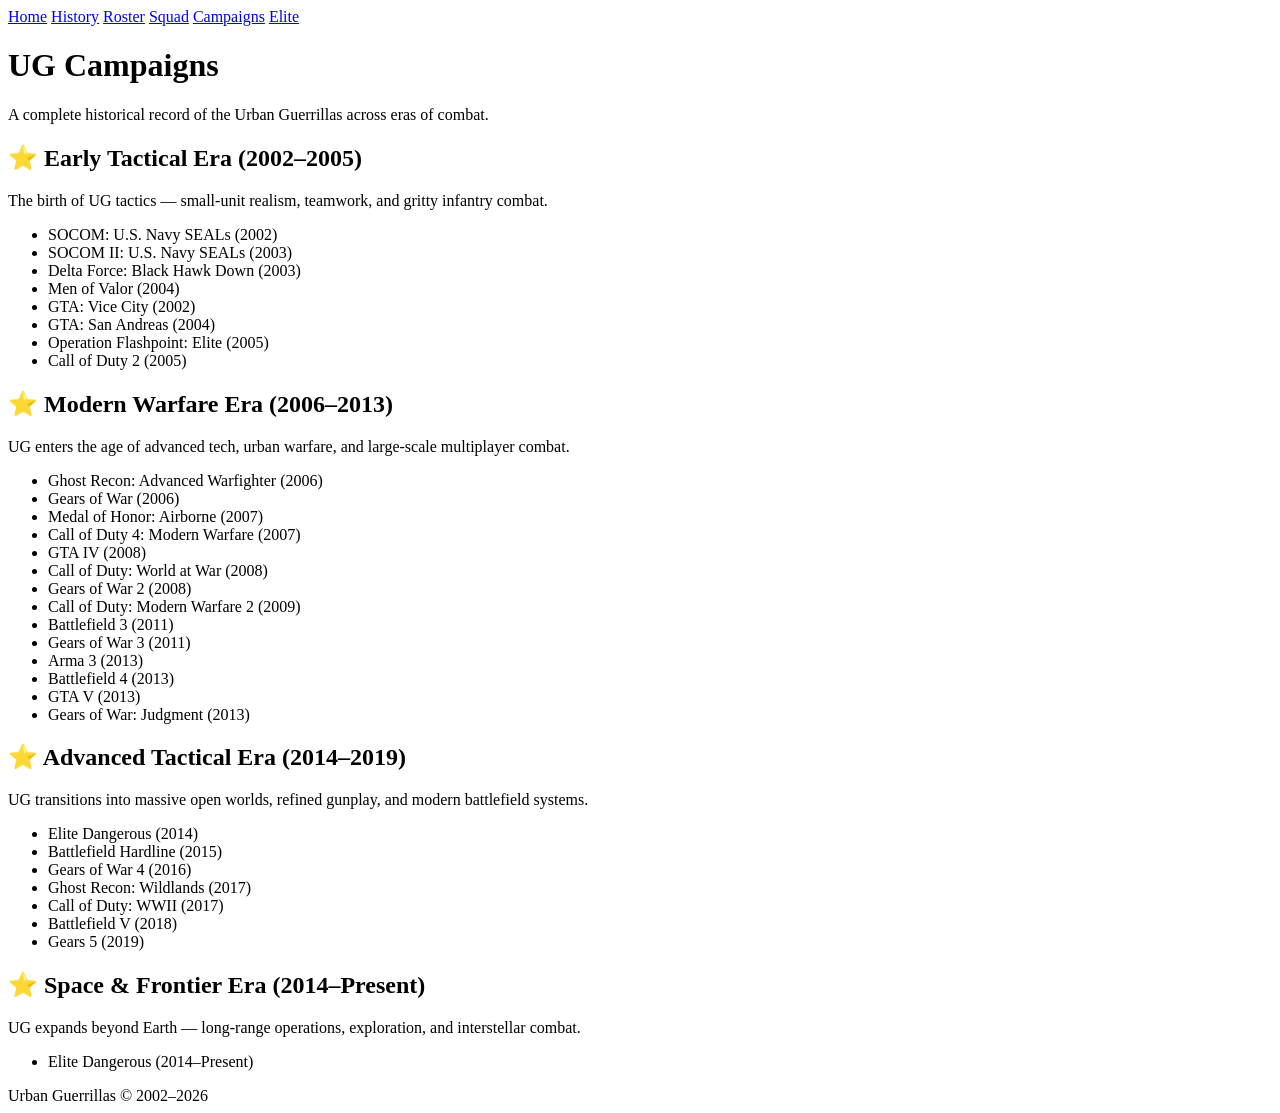
==== campaigns.html @ d6d99958 "Update campaigns.html" ====
<!DOCTYPE html>
<html lang="en">
<head>
    <meta charset="UTF-8">
    <meta name="viewport" content="width=device-width, initial-scale=1.0">
    <title>UG Campaigns</title>
    <link rel="stylesheet" href="styles.css">
</head>

<body>

<!-- HERO BACKGROUND -->
<div class="page-background home-background"></div>

<!-- NAVIGATION -->

<nav>
    <a href="index.html">Home</a>
    <a href="history.html">History</a>
    <a href="roster.html">Roster</a>
    <a href="squad.html">Squad</a>
    <a href="campaigns.html">Campaigns</a>
    <a href="elite.html">Elite</a>
</nav>

<!-- CONTENT -->
<div class="content-section">

    <h1>UG Campaigns</h1>
    <p class="subtitle">A complete historical record of the Urban Guerrillas across eras of combat.</p>

    <!-- EARLY TACTICAL ERA -->
    <div class="card">
        <h2>⭐ Early Tactical Era (2002–2005)</h2>
        <p>The birth of UG tactics — small‑unit realism, teamwork, and gritty infantry combat.</p>
        <ul>
            <li>SOCOM: U.S. Navy SEALs (2002)</li>
            <li>SOCOM II: U.S. Navy SEALs (2003)</li>
            <li>Delta Force: Black Hawk Down (2003)</li>
            <li>Men of Valor (2004)</li>
            <li>GTA: Vice City (2002)</li>
            <li>GTA: San Andreas (2004)</li>
            <li>Operation Flashpoint: Elite (2005)</li>
            <li>Call of Duty 2 (2005)</li>
        </ul>
    </div>

    <!-- MODERN WARFARE ERA -->
    <div class="card">
        <h2>⭐ Modern Warfare Era (2006–2013)</h2>
        <p>UG enters the age of advanced tech, urban warfare, and large‑scale multiplayer combat.</p>
        <ul>
            <li>Ghost Recon: Advanced Warfighter (2006)</li>
            <li>Gears of War (2006)</li>
            <li>Medal of Honor: Airborne (2007)</li>
            <li>Call of Duty 4: Modern Warfare (2007)</li>
            <li>GTA IV (2008)</li>
            <li>Call of Duty: World at War (2008)</li>
            <li>Gears of War 2 (2008)</li>
            <li>Call of Duty: Modern Warfare 2 (2009)</li>
            <li>Battlefield 3 (2011)</li>
            <li>Gears of War 3 (2011)</li>
            <li>Arma 3 (2013)</li>
            <li>Battlefield 4 (2013)</li>
            <li>GTA V (2013)</li>
            <li>Gears of War: Judgment (2013)</li>
        </ul>
    </div>

    <!-- ADVANCED TACTICAL ERA -->
    <div class="card">
        <h2>⭐ Advanced Tactical Era (2014–2019)</h2>
        <p>UG transitions into massive open worlds, refined gunplay, and modern battlefield systems.</p>
        <ul>
            <li>Elite Dangerous (2014)</li>
            <li>Battlefield Hardline (2015)</li>
            <li>Gears of War 4 (2016)</li>
            <li>Ghost Recon: Wildlands (2017)</li>
            <li>Call of Duty: WWII (2017)</li>
            <li>Battlefield V (2018)</li>
            <li>Gears 5 (2019)</li>
        </ul>
    </div>

    <!-- SPACE & FRONTIER ERA -->
    <div class="card">
        <h2>⭐ Space & Frontier Era (2014–Present)</h2>
        <p>UG expands beyond Earth — long‑range operations, exploration, and interstellar combat.</p>
        <ul>
            <li>Elite Dangerous (2014–Present)</li>
        </ul>
    </div>

</div>

<footer>
    Urban Guerrillas © 2002–2026
</footer>

</body>
</html>
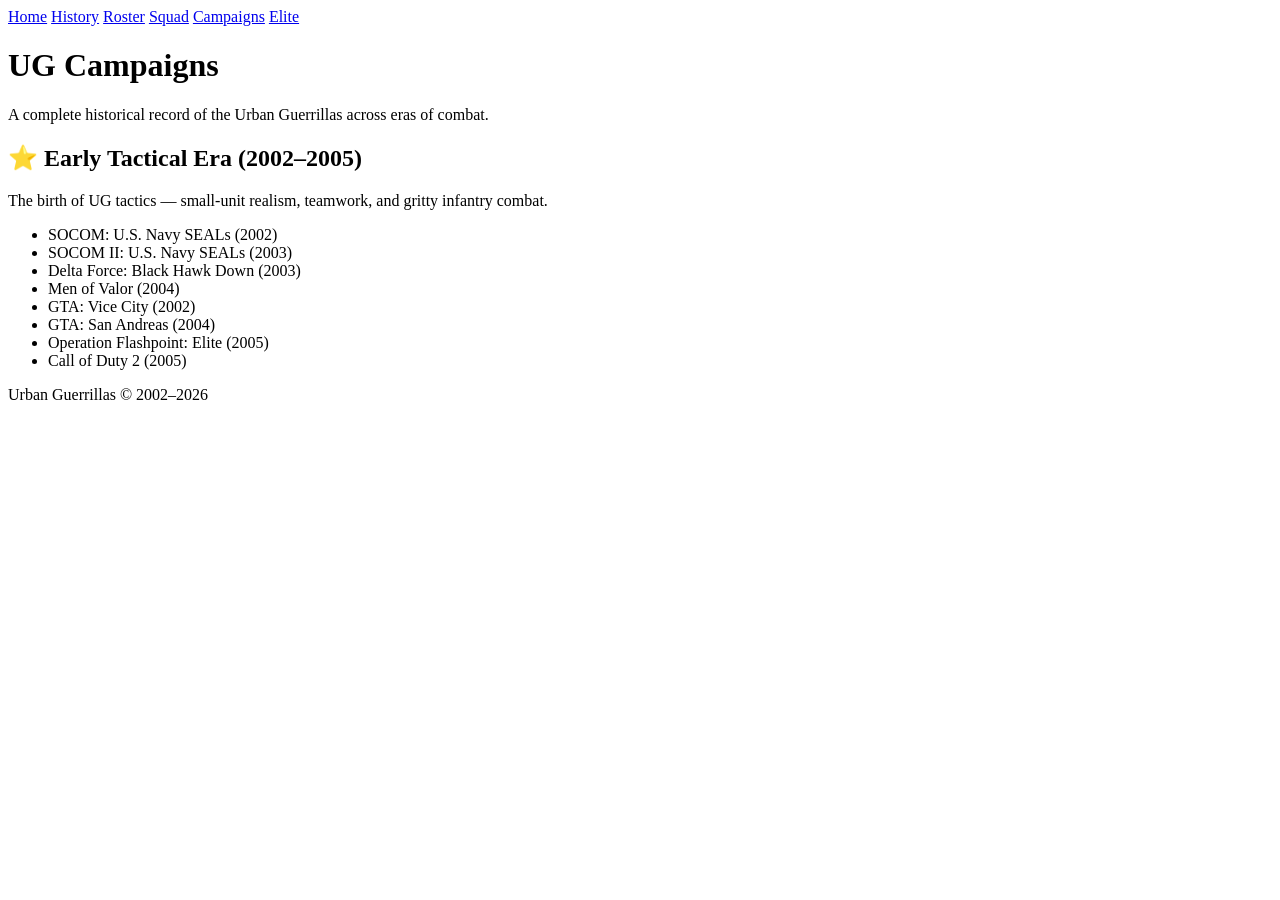
==== commit 7dfb54fb: "Update campaigns.html" ====
--- a/campaigns.html
+++ b/campaigns.html
@@ -4,22 +4,22 @@
     <meta charset="UTF-8">
     <meta name="viewport" content="width=device-width, initial-scale=1.0">
     <title>UG Campaigns</title>
-    <link rel="stylesheet" href="styles.css">
+
+    <link rel="stylesheet" href="styles.css?v=40000">
 </head>
 
 <body>
 
 <!-- HERO BACKGROUND -->
-<div class="page-background home-background"></div>
+<div class="page-background campaigns-background"></div>
 
 <!-- NAVIGATION -->
-
 <nav>
     <a href="index.html">Home</a>
     <a href="history.html">History</a>
     <a href="roster.html">Roster</a>
     <a href="squad.html">Squad</a>
-    <a href="campaigns.html">Campaigns</a>
+    <a href="campaigns.html" class="active">Campaigns</a>
     <a href="elite.html">Elite</a>
 </nav>
 
@@ -29,7 +29,6 @@
     <h1>UG Campaigns</h1>
     <p class="subtitle">A complete historical record of the Urban Guerrillas across eras of combat.</p>
 
-    <!-- EARLY TACTICAL ERA -->
     <div class="card">
         <h2>⭐ Early Tactical Era (2002–2005)</h2>
         <p>The birth of UG tactics — small‑unit realism, teamwork, and gritty infantry combat.</p>
@@ -45,52 +44,6 @@
         </ul>
     </div>
 
-    <!-- MODERN WARFARE ERA -->
-    <div class="card">
-        <h2>⭐ Modern Warfare Era (2006–2013)</h2>
-        <p>UG enters the age of advanced tech, urban warfare, and large‑scale multiplayer combat.</p>
-        <ul>
-            <li>Ghost Recon: Advanced Warfighter (2006)</li>
-            <li>Gears of War (2006)</li>
-            <li>Medal of Honor: Airborne (2007)</li>
-            <li>Call of Duty 4: Modern Warfare (2007)</li>
-            <li>GTA IV (2008)</li>
-            <li>Call of Duty: World at War (2008)</li>
-            <li>Gears of War 2 (2008)</li>
-            <li>Call of Duty: Modern Warfare 2 (2009)</li>
-            <li>Battlefield 3 (2011)</li>
-            <li>Gears of War 3 (2011)</li>
-            <li>Arma 3 (2013)</li>
-            <li>Battlefield 4 (2013)</li>
-            <li>GTA V (2013)</li>
-            <li>Gears of War: Judgment (2013)</li>
-        </ul>
-    </div>
-
-    <!-- ADVANCED TACTICAL ERA -->
-    <div class="card">
-        <h2>⭐ Advanced Tactical Era (2014–2019)</h2>
-        <p>UG transitions into massive open worlds, refined gunplay, and modern battlefield systems.</p>
-        <ul>
-            <li>Elite Dangerous (2014)</li>
-            <li>Battlefield Hardline (2015)</li>
-            <li>Gears of War 4 (2016)</li>
-            <li>Ghost Recon: Wildlands (2017)</li>
-            <li>Call of Duty: WWII (2017)</li>
-            <li>Battlefield V (2018)</li>
-            <li>Gears 5 (2019)</li>
-        </ul>
-    </div>
-
-    <!-- SPACE & FRONTIER ERA -->
-    <div class="card">
-        <h2>⭐ Space & Frontier Era (2014–Present)</h2>
-        <p>UG expands beyond Earth — long‑range operations, exploration, and interstellar combat.</p>
-        <ul>
-            <li>Elite Dangerous (2014–Present)</li>
-        </ul>
-    </div>
-
 </div>
 
 <footer>
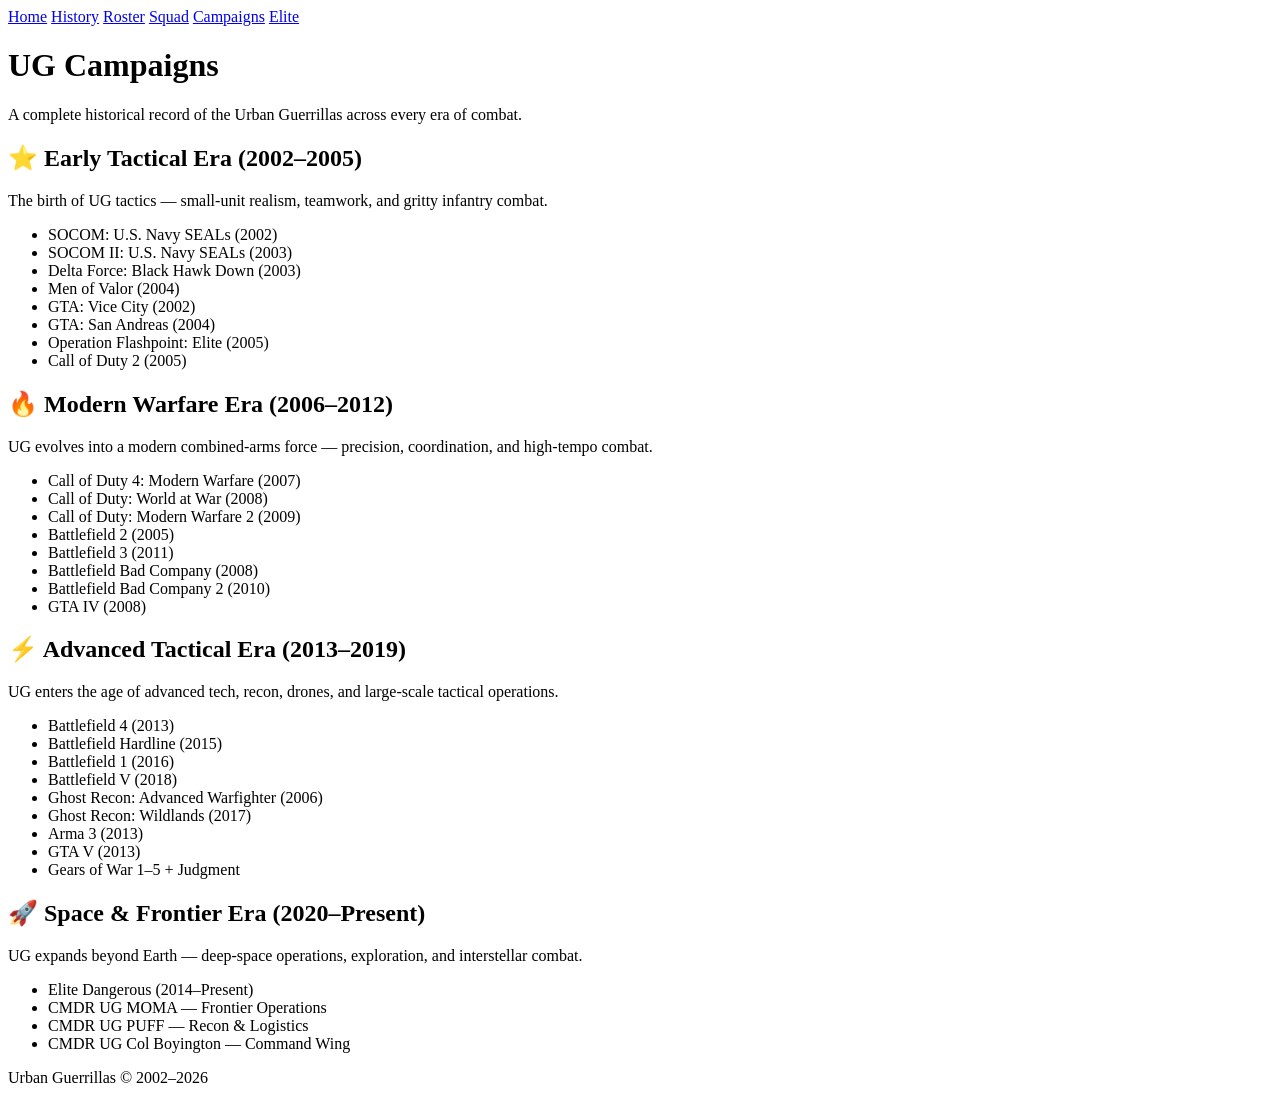
==== commit 5c3ca2c5: "Update campaigns.html" ====
--- a/campaigns.html
+++ b/campaigns.html
@@ -5,7 +5,7 @@
     <meta name="viewport" content="width=device-width, initial-scale=1.0">
     <title>UG Campaigns</title>
 
-    <link rel="stylesheet" href="styles.css?v=40000">
+    <link rel="stylesheet" href="styles.css?v=50000">
 </head>
 
 <body>
@@ -27,8 +27,10 @@
 <div class="content-section">
 
     <h1>UG Campaigns</h1>
-    <p class="subtitle">A complete historical record of the Urban Guerrillas across eras of combat.</p>
+    <p class="subtitle">A complete historical record of the Urban Guerrillas across every era of combat.</p>
 
+
+    <!-- ⭐ EARLY TACTICAL ERA -->
     <div class="card">
         <h2>⭐ Early Tactical Era (2002–2005)</h2>
         <p>The birth of UG tactics — small‑unit realism, teamwork, and gritty infantry combat.</p>
@@ -44,6 +46,54 @@
         </ul>
     </div>
 
+
+    <!-- 🔥 MODERN WARFARE ERA -->
+    <div class="card">
+        <h2>🔥 Modern Warfare Era (2006–2012)</h2>
+        <p>UG evolves into a modern combined‑arms force — precision, coordination, and high‑tempo combat.</p>
+        <ul>
+            <li>Call of Duty 4: Modern Warfare (2007)</li>
+            <li>Call of Duty: World at War (2008)</li>
+            <li>Call of Duty: Modern Warfare 2 (2009)</li>
+            <li>Battlefield 2 (2005)</li>
+            <li>Battlefield 3 (2011)</li>
+            <li>Battlefield Bad Company (2008)</li>
+            <li>Battlefield Bad Company 2 (2010)</li>
+            <li>GTA IV (2008)</li>
+        </ul>
+    </div>
+
+
+    <!-- ⚡ ADVANCED TACTICAL ERA -->
+    <div class="card">
+        <h2>⚡ Advanced Tactical Era (2013–2019)</h2>
+        <p>UG enters the age of advanced tech, recon, drones, and large‑scale tactical operations.</p>
+        <ul>
+            <li>Battlefield 4 (2013)</li>
+            <li>Battlefield Hardline (2015)</li>
+            <li>Battlefield 1 (2016)</li>
+            <li>Battlefield V (2018)</li>
+            <li>Ghost Recon: Advanced Warfighter (2006)</li>
+            <li>Ghost Recon: Wildlands (2017)</li>
+            <li>Arma 3 (2013)</li>
+            <li>GTA V (2013)</li>
+            <li>Gears of War 1–5 + Judgment</li>
+        </ul>
+    </div>
+
+
+    <!-- 🚀 SPACE & FRONTIER ERA -->
+    <div class="card">
+        <h2>🚀 Space & Frontier Era (2020–Present)</h2>
+        <p>UG expands beyond Earth — deep‑space operations, exploration, and interstellar combat.</p>
+        <ul>
+            <li>Elite Dangerous (2014–Present)</li>
+            <li>CMDR UG MOMA — Frontier Operations</li>
+            <li>CMDR UG PUFF — Recon & Logistics</li>
+            <li>CMDR UG Col Boyington — Command Wing</li>
+        </ul>
+    </div>
+
 </div>
 
 <footer>
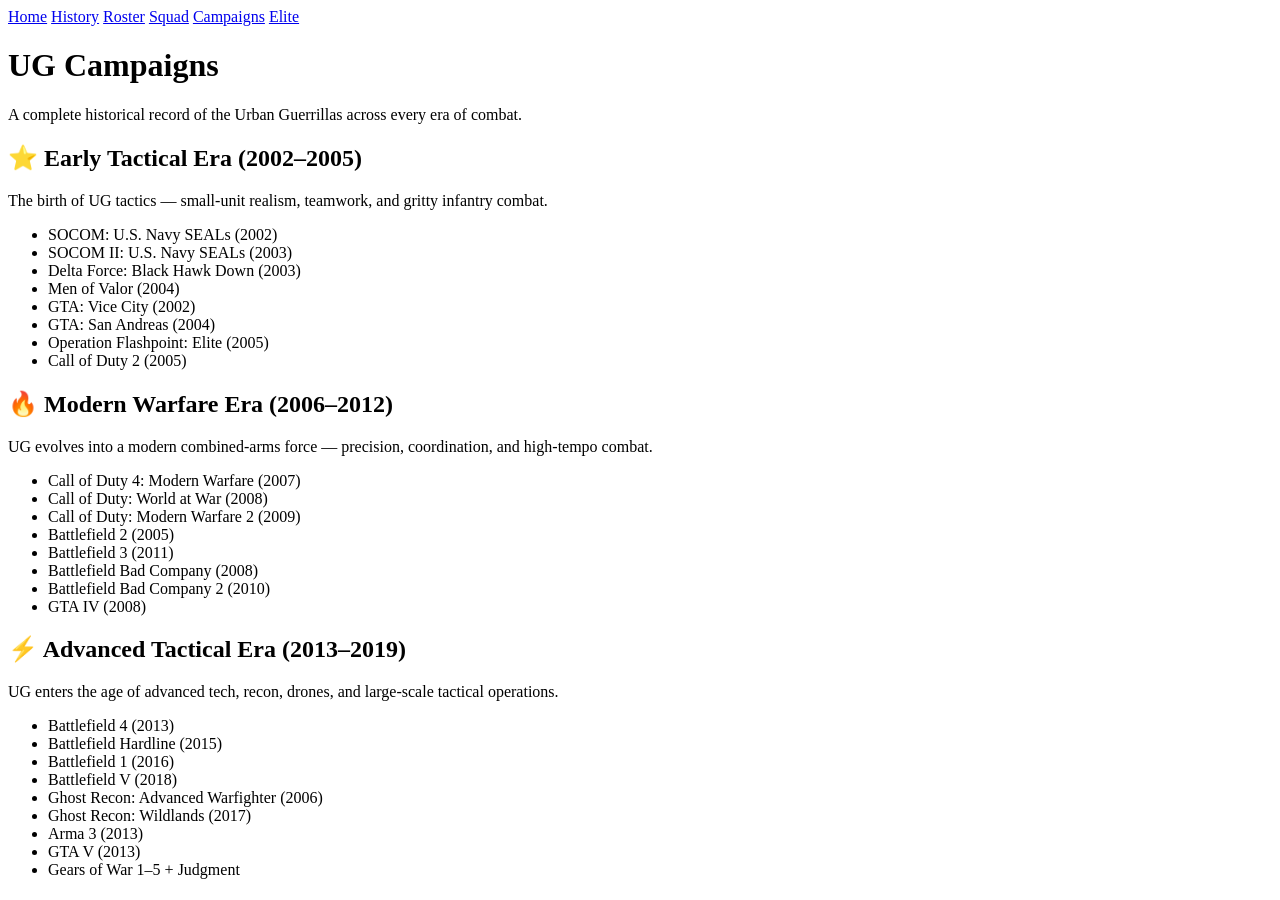
==== commit be7b41d4: "Update campaigns.html" ====
--- a/campaigns.html
+++ b/campaigns.html
@@ -5,7 +5,7 @@
     <meta name="viewport" content="width=device-width, initial-scale=1.0">
     <title>UG Campaigns</title>
 
-    <link rel="stylesheet" href="styles.css?v=50000">
+    <link rel="stylesheet" href="styles.css?v=60000">
 </head>
 
 <body>
@@ -29,7 +29,6 @@
     <h1>UG Campaigns</h1>
     <p class="subtitle">A complete historical record of the Urban Guerrillas across every era of combat.</p>
 
-
     <!-- ⭐ EARLY TACTICAL ERA -->
     <div class="card">
         <h2>⭐ Early Tactical Era (2002–2005)</h2>
@@ -46,7 +45,6 @@
         </ul>
     </div>
 
-
     <!-- 🔥 MODERN WARFARE ERA -->
     <div class="card">
         <h2>🔥 Modern Warfare Era (2006–2012)</h2>
@@ -62,7 +60,6 @@
             <li>GTA IV (2008)</li>
         </ul>
     </div>
-
 
     <!-- ⚡ ADVANCED TACTICAL ERA -->
     <div class="card">
@@ -81,24 +78,5 @@
         </ul>
     </div>
 
-
     <!-- 🚀 SPACE & FRONTIER ERA -->
     <div class="card">
-        <h2>🚀 Space & Frontier Era (2020–Present)</h2>
-        <p>UG expands beyond Earth — deep‑space operations, exploration, and interstellar combat.</p>
-        <ul>
-            <li>Elite Dangerous (2014–Present)</li>
-            <li>CMDR UG MOMA — Frontier Operations</li>
-            <li>CMDR UG PUFF — Recon & Logistics</li>
-            <li>CMDR UG Col Boyington — Command Wing</li>
-        </ul>
-    </div>
-
-</div>
-
-<footer>
-    Urban Guerrillas © 2002–2026
-</footer>
-
-</body>
-</html>
